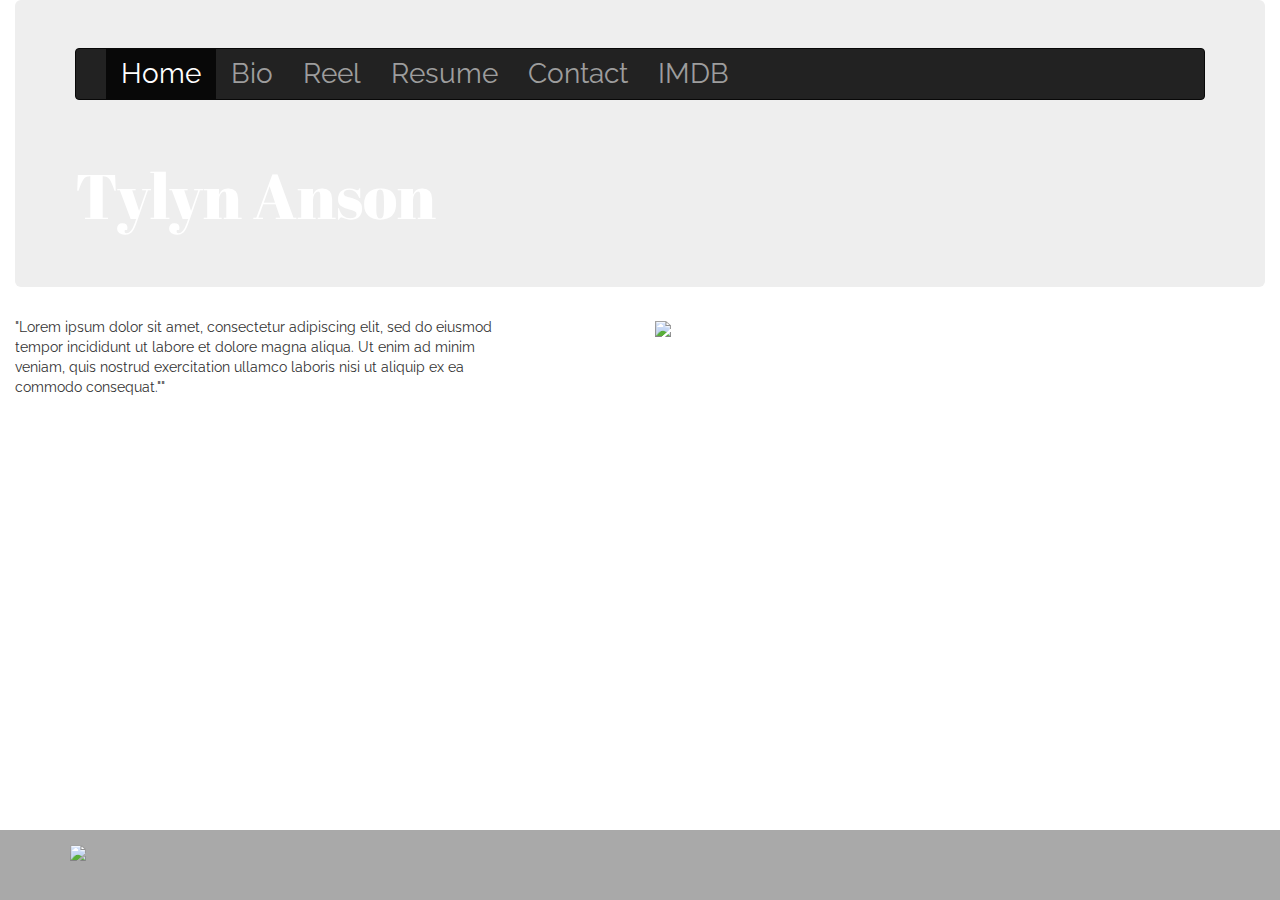
==== index.html @ 9389925d "Rename Index.html to index.html" ====
<!DOCTYPE html>
<html>
<head>
  <title>Tylyn Anson</title>
  <link rel="stylesheet" href="https://maxcdn.bootstrapcdn.com/bootstrap/3.3.7/css/bootstrap.min.css">
  <link rel="stylesheet" type="text/css" href="stylesheet.css">
  <link href="https://fonts.googleapis.com/css?family=Abril+Fatface|Cherry+Cream+Soda|Raleway" rel="stylesheet">
  <script src="https://ajax.googleapis.com/ajax/libs/jquery/3.1.1/jquery.min.js"></script>
  <script src="https://maxcdn.bootstrapcdn.com/bootstrap/3.3.7/js/bootstrap.min.js"></script>
</head>
<body>
  <div class="container-fluid">
  <div class="jumbotron">
    <nav class="navbar navbar-inverse">
      <div class="container-fluid">
        <div class="navbar-header">
          <button type="button" class="navbar-toggle" data-toggle="collapse" data-target="#myNavbar">
            <span class="icon-bar"></span>
            <span class="icon-bar"></span>
            <span class="icon-bar"></span>
          </button>
          <div class="collapse navbar-collapse" id="myNavbar">
            <ul class="nav navbar-nav">
              <li class="active"><a href="index.html">Home</a></li>
              <li><a href="bio.html">Bio</a></li>
              <li><a href="reel.html">Reel</a></li>
              <li><a href="reel.html">Resume</a></li>
              <li><a href="contact.html">Contact</a></li>
              <li><a href="http://www.imdb.com/name/nm4979889/" target="blank">IMDB</a></li>
            </ul>
          </div>
        </div>
      </div>
    </nav>
    <br />
      <h1>Tylyn Anson</h1>
    </div>

    <div class="row">
      <div class="col-md-5"><p>"Lorem ipsum dolor sit amet, consectetur adipiscing elit,
        sed do eiusmod tempor incididunt ut labore et dolore magna aliqua. Ut enim ad minim veniam,
        quis nostrud exercitation ullamco laboris nisi ut aliquip ex ea commodo consequat.""
        </p>
    </div>
    <div class="col-md-1"></div>
    <div class="col-md-6">
        <img src="https://scontent.ford1-1.fna.fbcdn.net/v/t1.0-9/10701930_811259258897343_660718306210887398_n.jpg?oh=aab519b93a26dc12623a71f94a32b20e&oe=590CA50E">
    </div>
    </div>

  </div>
  <div id="prefooter">
    <div class="container">
    </div>
  </div>
  <footer class="footer">
     <div class="container">
       <a href="https://twitter.com/TylynAnson"><img src="http://www.afas.org/image/afas-content-images/logos/Twitter_logo_white.png"></a>
     </div>
  </footer>
</body>
</html>
---- stylesheet.css ----
*{
  font-family: 'Raleway', sans-serif;
}

.jumbotron {
  background-image: url("https://static.pexels.com/photos/7126/flowers-summer-bokeh.jpg");
  background-repeat: no-repeat;
  background-size: cover;
}

.jumbotron h1{
  color: white;
  font-family: 'Abril Fatface', cursive;
}

h3 {

}

.nav {
  font-size: 2em;
}

#resume {
  text-align: center;
}

img {
  width: 100%;
}

#reel h2{
  font-family: "Abril Fatface", cursive;
  font-size: 2.5em;
}

#reel .row{
  padding-top: 10px;
}

#prefooter .container{
  width: 100%;
  height: 30px;
}

/* Sticky footer styles
-------------------------------------------------- */
html {
  position: relative;
  min-height: 100%;
}
body {
  /* Margin bottom by footer height */
  margin-bottom: 60px;
}

.footer {
  position: absolute;
  bottom: 0;
  width: 100%;
  /* Set the fixed height of the footer here */
  height: 70px;
  background-color: darkgrey;
}

.footer img{
  margin: auto;
  padding-top: 15px;
  padding-bottom: 10px;
  width: 40px;
  height: auto;
}
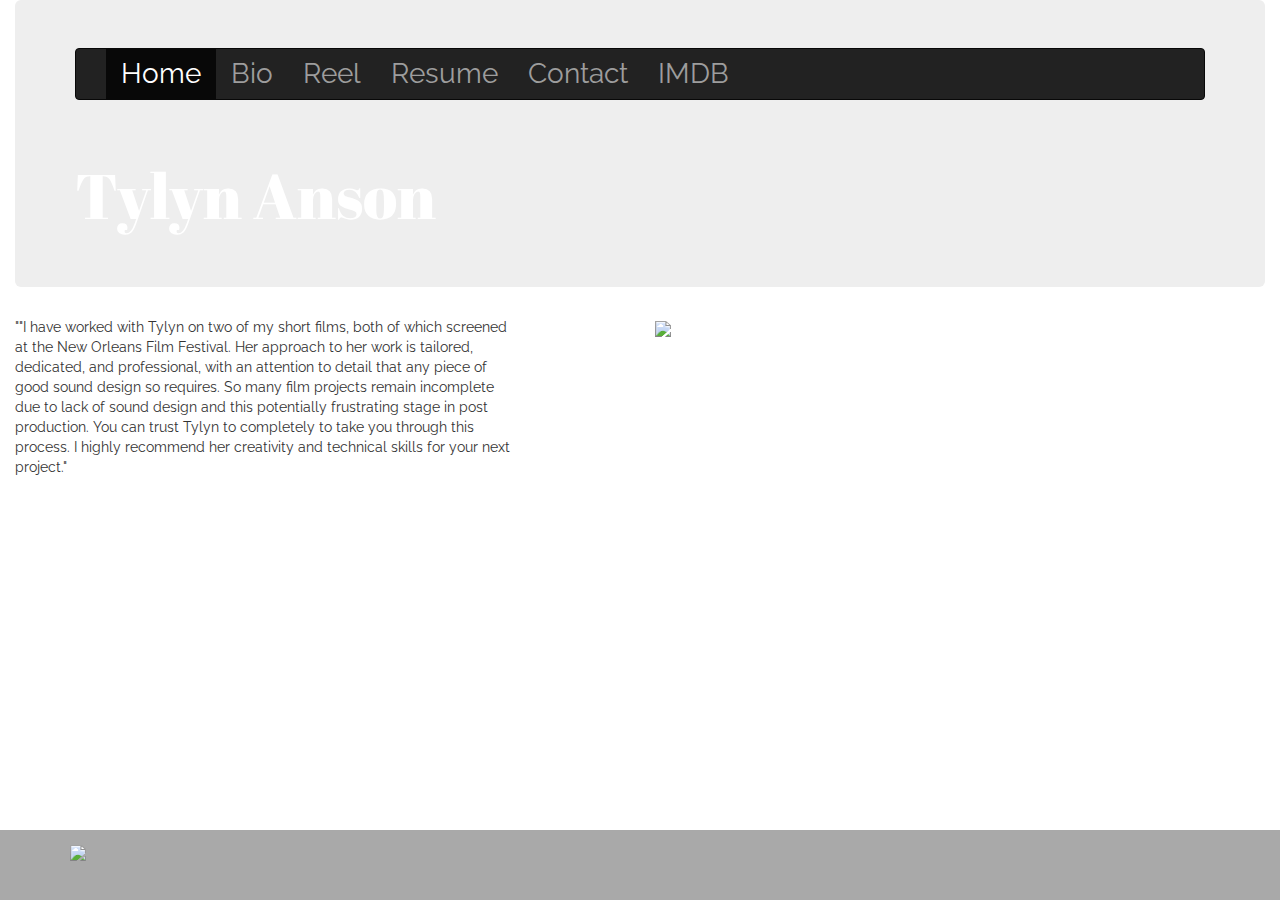
==== commit 5e3faae7: "Update index.html" ====
--- a/index.html
+++ b/index.html
@@ -37,9 +37,12 @@
     </div>
 
     <div class="row">
-      <div class="col-md-5"><p>"Lorem ipsum dolor sit amet, consectetur adipiscing elit,
-        sed do eiusmod tempor incididunt ut labore et dolore magna aliqua. Ut enim ad minim veniam,
-        quis nostrud exercitation ullamco laboris nisi ut aliquip ex ea commodo consequat.""
+      <div class="col-md-5"><p>""I have worked with Tylyn on two of my short films, 
+        both of which screened at the New Orleans Film Festival. Her approach to her work 
+        is tailored, dedicated, and professional, with an attention to detail that any piece of 
+        good sound design so requires. So many film projects remain incomplete due to lack of sound design 
+        and this potentially frustrating stage in post production. You can trust Tylyn to completely 
+        to take you through this process. I highly recommend her creativity and technical skills for your next project."
         </p>
     </div>
     <div class="col-md-1"></div>
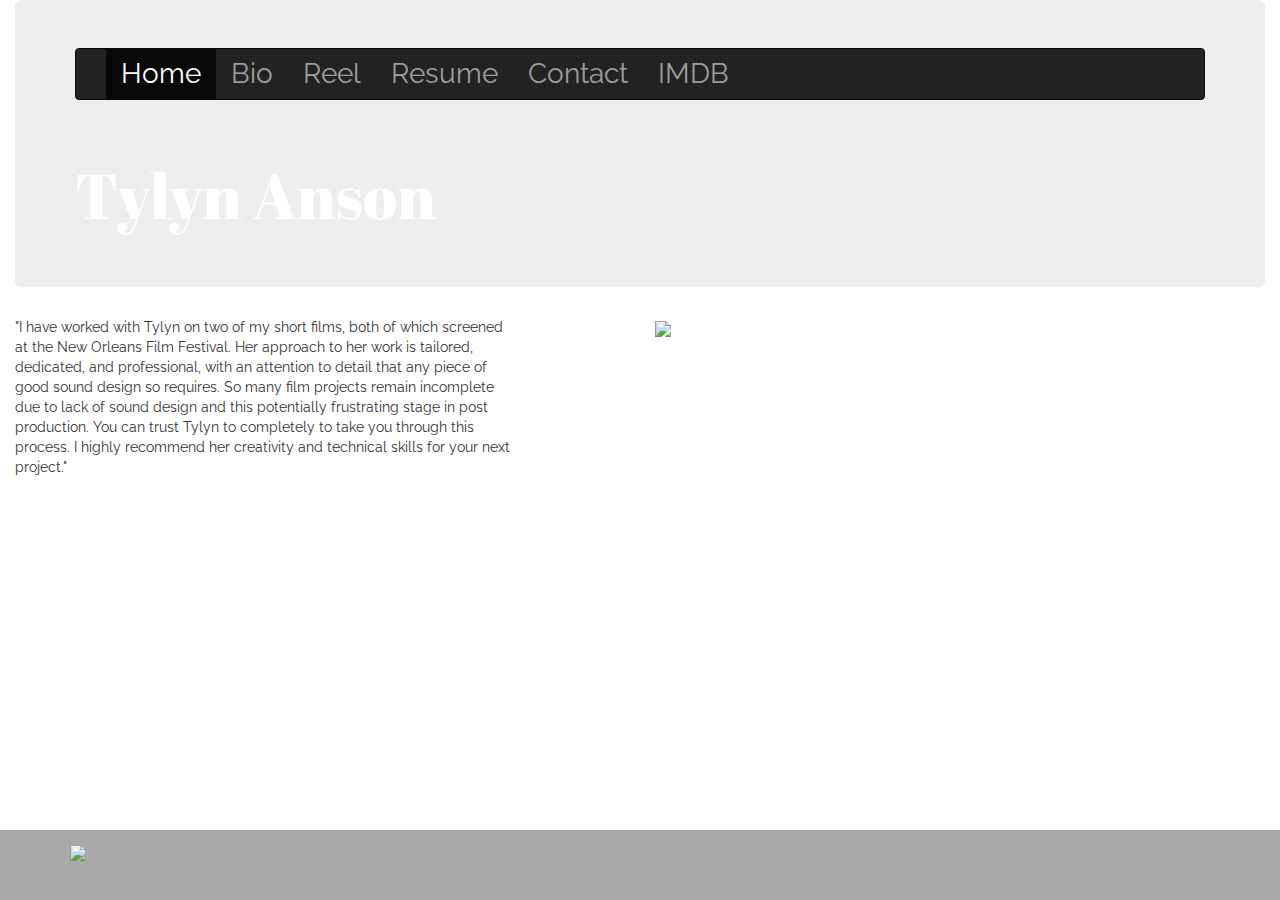
==== commit 31a68394: "Update index.html" ====
--- a/index.html
+++ b/index.html
@@ -37,7 +37,7 @@
     </div>
 
     <div class="row">
-      <div class="col-md-5"><p>""I have worked with Tylyn on two of my short films, 
+      <div class="col-md-5"><p>"I have worked with Tylyn on two of my short films, 
         both of which screened at the New Orleans Film Festival. Her approach to her work 
         is tailored, dedicated, and professional, with an attention to detail that any piece of 
         good sound design so requires. So many film projects remain incomplete due to lack of sound design 
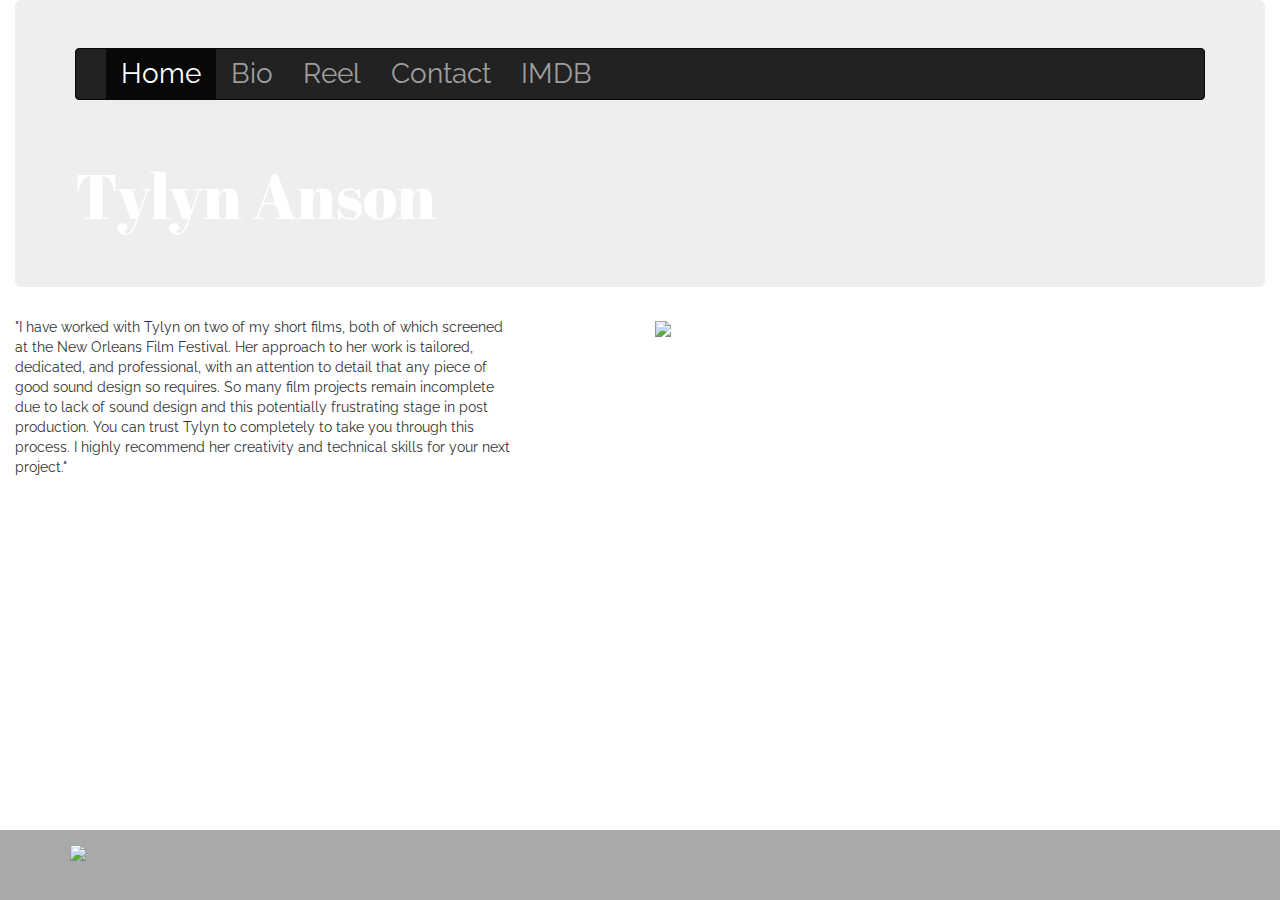
==== commit cb7aa163: "Update index.html" ====
--- a/index.html
+++ b/index.html
@@ -24,7 +24,6 @@
               <li class="active"><a href="index.html">Home</a></li>
               <li><a href="bio.html">Bio</a></li>
               <li><a href="reel.html">Reel</a></li>
-              <li><a href="reel.html">Resume</a></li>
               <li><a href="contact.html">Contact</a></li>
               <li><a href="http://www.imdb.com/name/nm4979889/" target="blank">IMDB</a></li>
             </ul>
--- a/stylesheet.css
+++ b/stylesheet.css
@@ -3,7 +3,7 @@
 }
 
 .jumbotron {
-  background-image: url("https://static.pexels.com/photos/7126/flowers-summer-bokeh.jpg");
+  background-image: url("https://upload.wikimedia.org/wikipedia/commons/c/ce/Takarazuka_Grand_Theater05s4s3104.jpg");
   background-repeat: no-repeat;
   background-size: cover;
 }
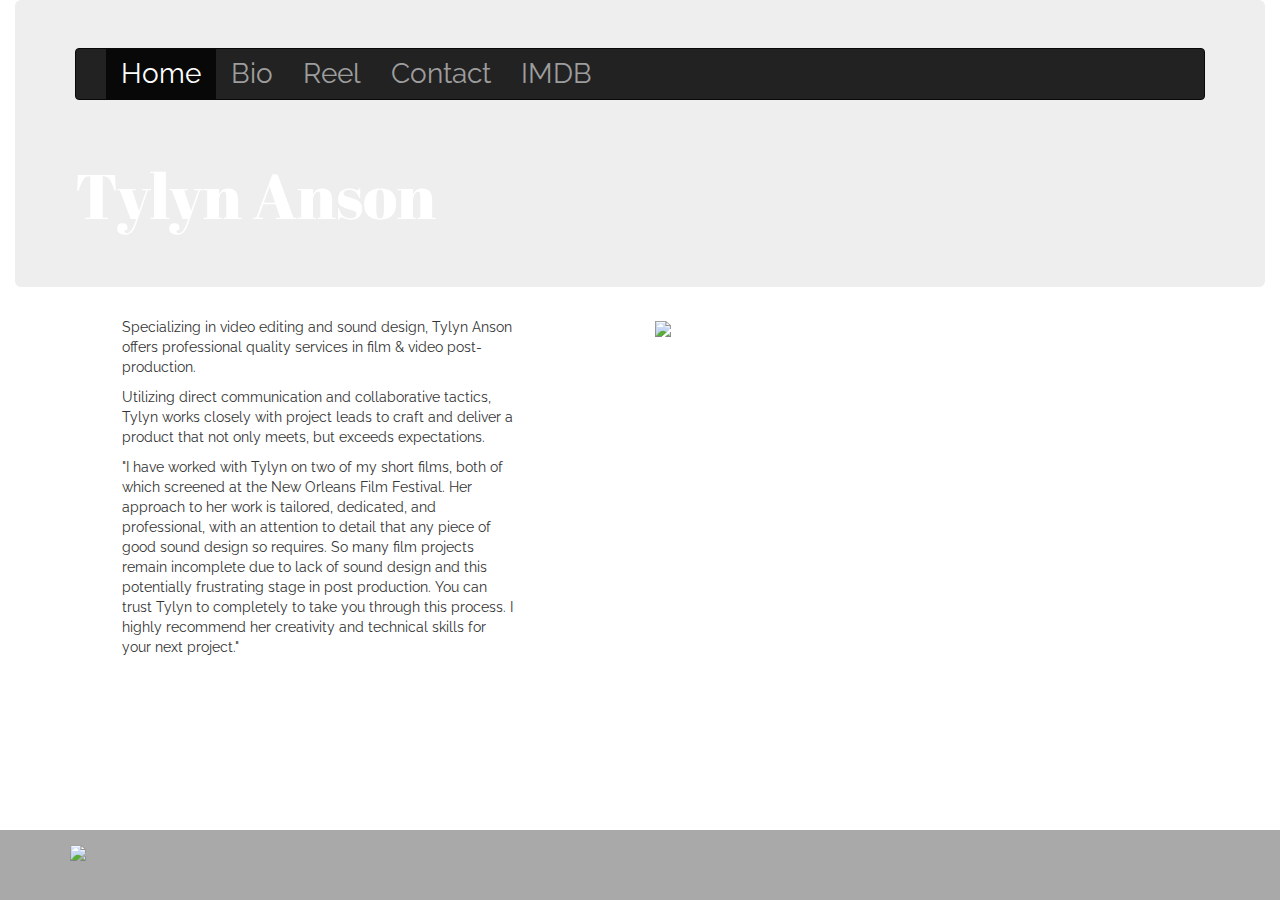
==== commit 23b3c401: "Update index.html" ====
--- a/index.html
+++ b/index.html
@@ -34,9 +34,14 @@
     <br />
       <h1>Tylyn Anson</h1>
     </div>
-
     <div class="row">
-      <div class="col-md-5"><p>"I have worked with Tylyn on two of my short films, 
+      <div class="col-md-1"></div>
+      <div class="col-md-4">
+        <p>
+          Specializing in video editing and sound design, Tylyn Anson offers professional quality services in film & video post-production. </p>
+         <p>Utilizing direct communication and collaborative tactics, Tylyn works closely with project leads to craft and deliver a product that not only meets, but exceeds expectations. 
+        </p>
+        <p>"I have worked with Tylyn on two of my short films, 
         both of which screened at the New Orleans Film Festival. Her approach to her work 
         is tailored, dedicated, and professional, with an attention to detail that any piece of 
         good sound design so requires. So many film projects remain incomplete due to lack of sound design 
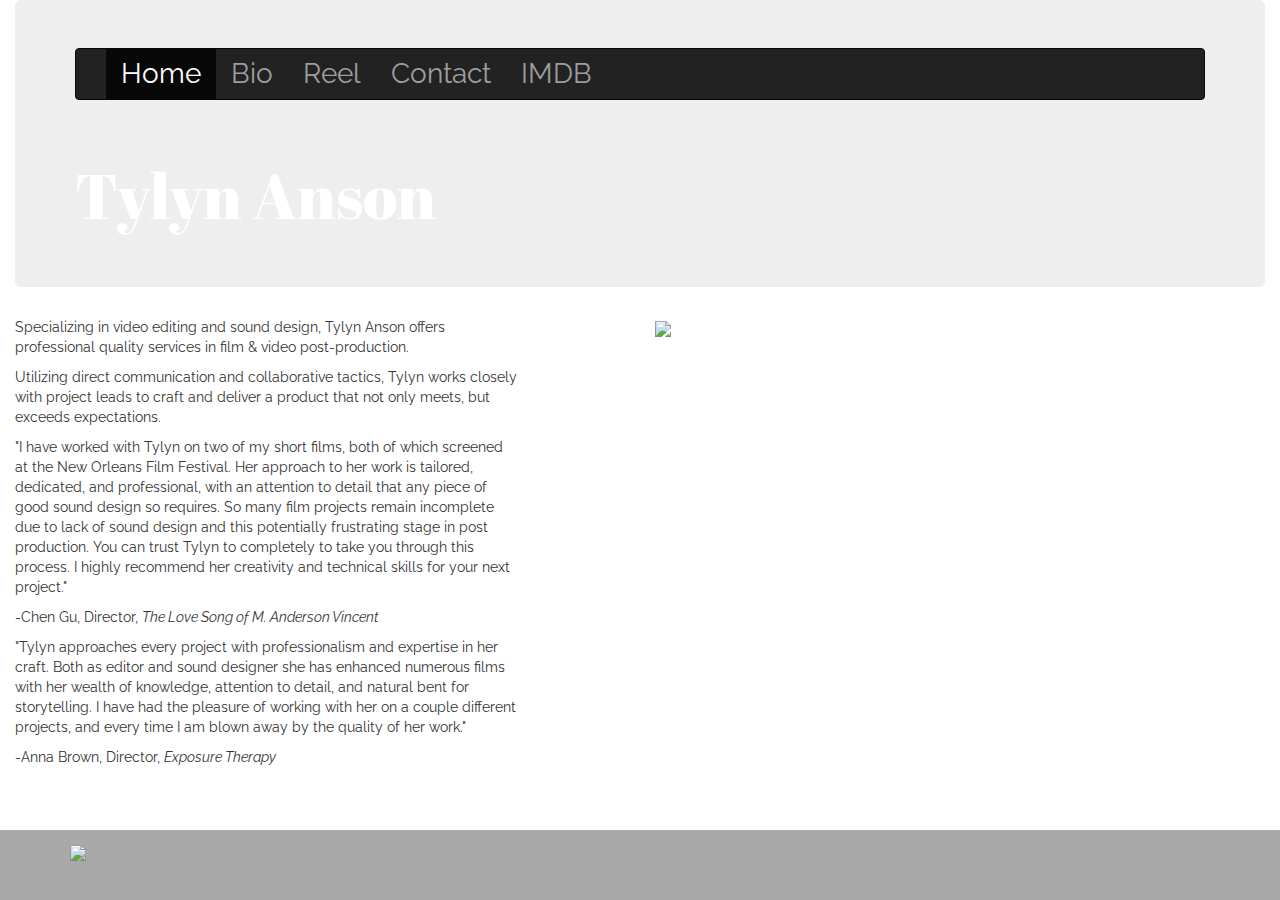
==== commit 332277ee: "Update index.html" ====
--- a/index.html
+++ b/index.html
@@ -35,8 +35,7 @@
       <h1>Tylyn Anson</h1>
     </div>
     <div class="row">
-      <div class="col-md-1"></div>
-      <div class="col-md-4">
+      <div class="col-md-5">
         <p>
           Specializing in video editing and sound design, Tylyn Anson offers professional quality services in film & video post-production. </p>
          <p>Utilizing direct communication and collaborative tactics, Tylyn works closely with project leads to craft and deliver a product that not only meets, but exceeds expectations. 
@@ -48,6 +47,12 @@
         and this potentially frustrating stage in post production. You can trust Tylyn to completely 
         to take you through this process. I highly recommend her creativity and technical skills for your next project."
         </p>
+        <p>-Chen Gu, Director, <i>The Love Song of M. Anderson Vincent</i></p>
+        <p>"Tylyn approaches every project with professionalism and expertise in her craft. 
+          Both as editor and sound designer she has enhanced numerous films with her wealth of knowledge, 
+          attention to detail, and natural bent for storytelling. I have had the pleasure of working with her on a 
+          couple different projects, and every time I am blown away by the quality of her work."</p>
+        <p>-Anna Brown, Director, <i>Exposure Therapy</i></p>
     </div>
     <div class="col-md-1"></div>
     <div class="col-md-6">
